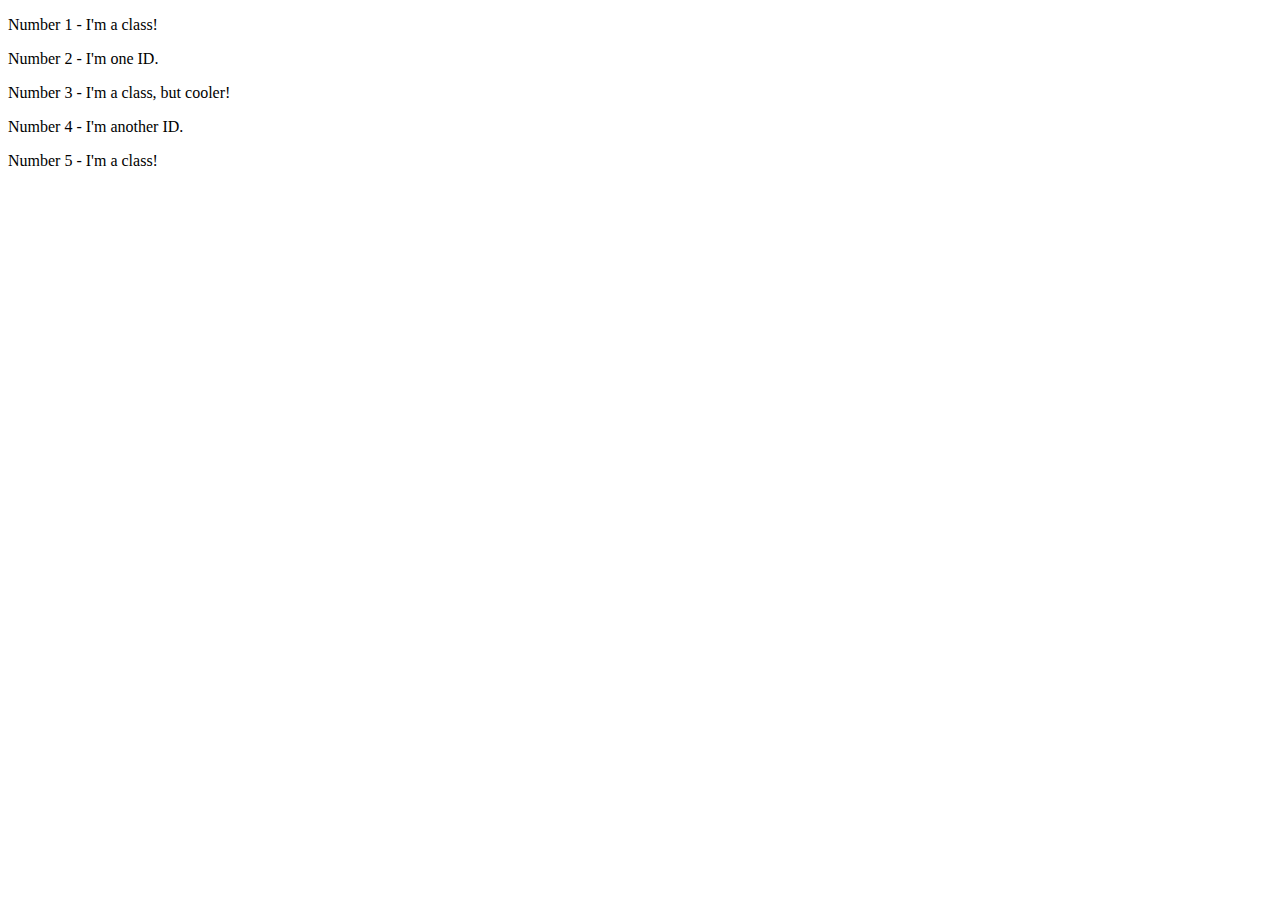
==== foundations/intro-to-css/02-class-id-selectors/index.html @ 9da26010 "Added classes and IDs to index.html" ====
<!DOCTYPE html>
<html lang="en">
  <head>
    <meta charset="UTF-8">
    <meta http-equiv="X-UA-Compatible" content="IE=edge">
    <meta name="viewport" content="width=device-width, initial-scale=1.0">
    <title>Class and ID Selectors</title>
    <link rel="stylesheet" href="style.css">
  </head>
  <body>
    <p class = "title">Number 1 - I'm a class!</p>
    <div id="bigblue">Number 2 - I'm one ID.</div>
    <p class = "title important">Number 3 - I'm a class, but cooler!</p>
    <div id="boldred">Number 4 - I'm another ID.</div>
    <p class="title">Number 5 - I'm a class!</p>
  </body>
</html>
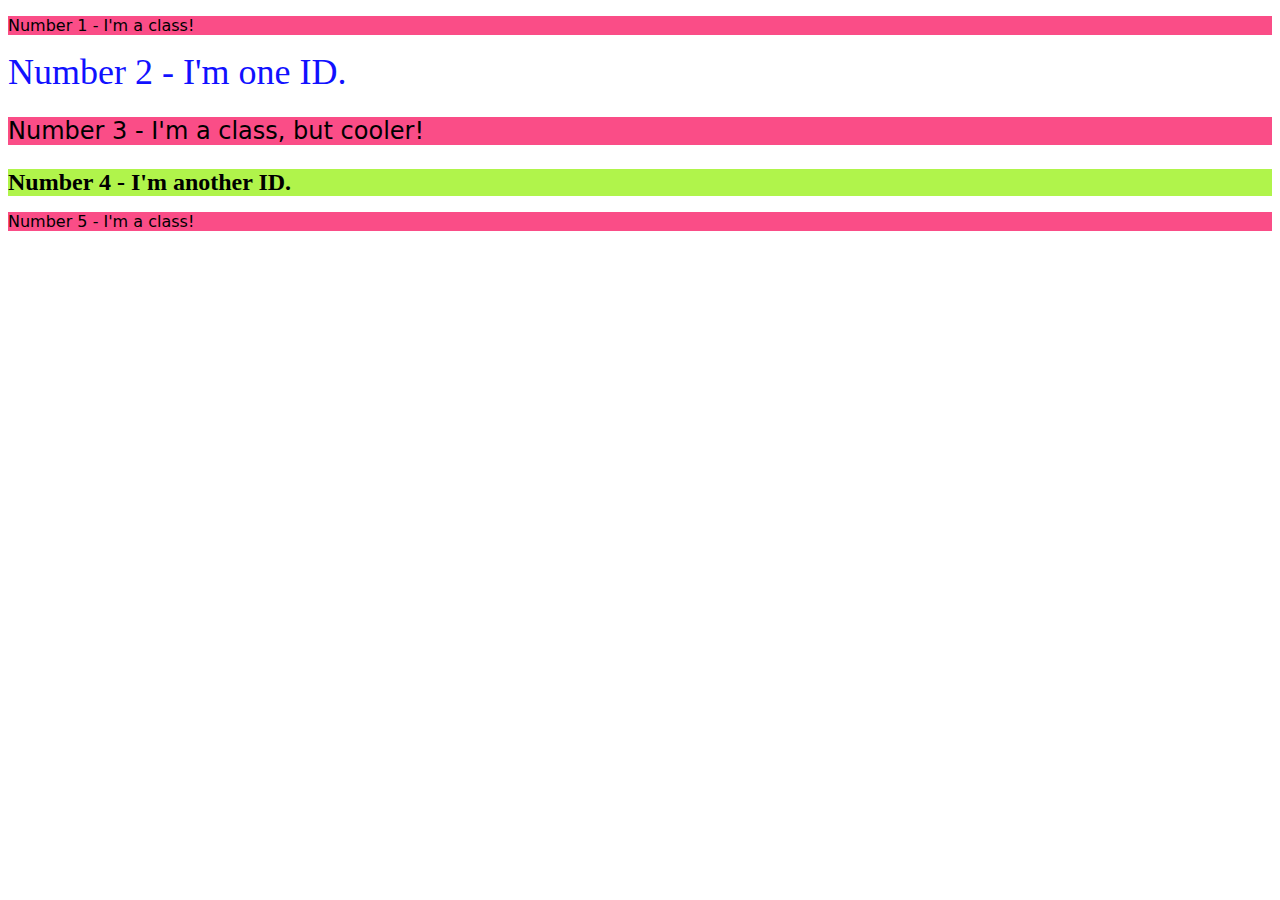
==== commit 9822ad3e: "Add CSS, fix name of id in index.html" ====
--- a/foundations/intro-to-css/02-class-id-selectors/index.html
+++ b/foundations/intro-to-css/02-class-id-selectors/index.html
@@ -11,7 +11,7 @@
     <p class = "title">Number 1 - I'm a class!</p>
     <div id="bigblue">Number 2 - I'm one ID.</div>
     <p class = "title important">Number 3 - I'm a class, but cooler!</p>
-    <div id="boldred">Number 4 - I'm another ID.</div>
+    <div id="boldgreen">Number 4 - I'm another ID.</div>
     <p class="title">Number 5 - I'm a class!</p>
   </body>
 </html>--- a/foundations/intro-to-css/02-class-id-selectors/style.css
+++ b/foundations/intro-to-css/02-class-id-selectors/style.css
@@ -0,0 +1,19 @@
+.title {
+    background-color: rgb(250, 77, 135);
+    font-family: Verdana, "DejaVu Sans", sans-serif;
+}
+
+#bigblue {
+    color: rgb(17, 17, 255);
+    font-size: 36px;
+}
+
+.title.important {
+    font-size: 24px;
+}
+
+#boldgreen {
+    background-color: rgb(176, 244, 75);
+    font-size: 24px;
+    font-weight: bold;
+}